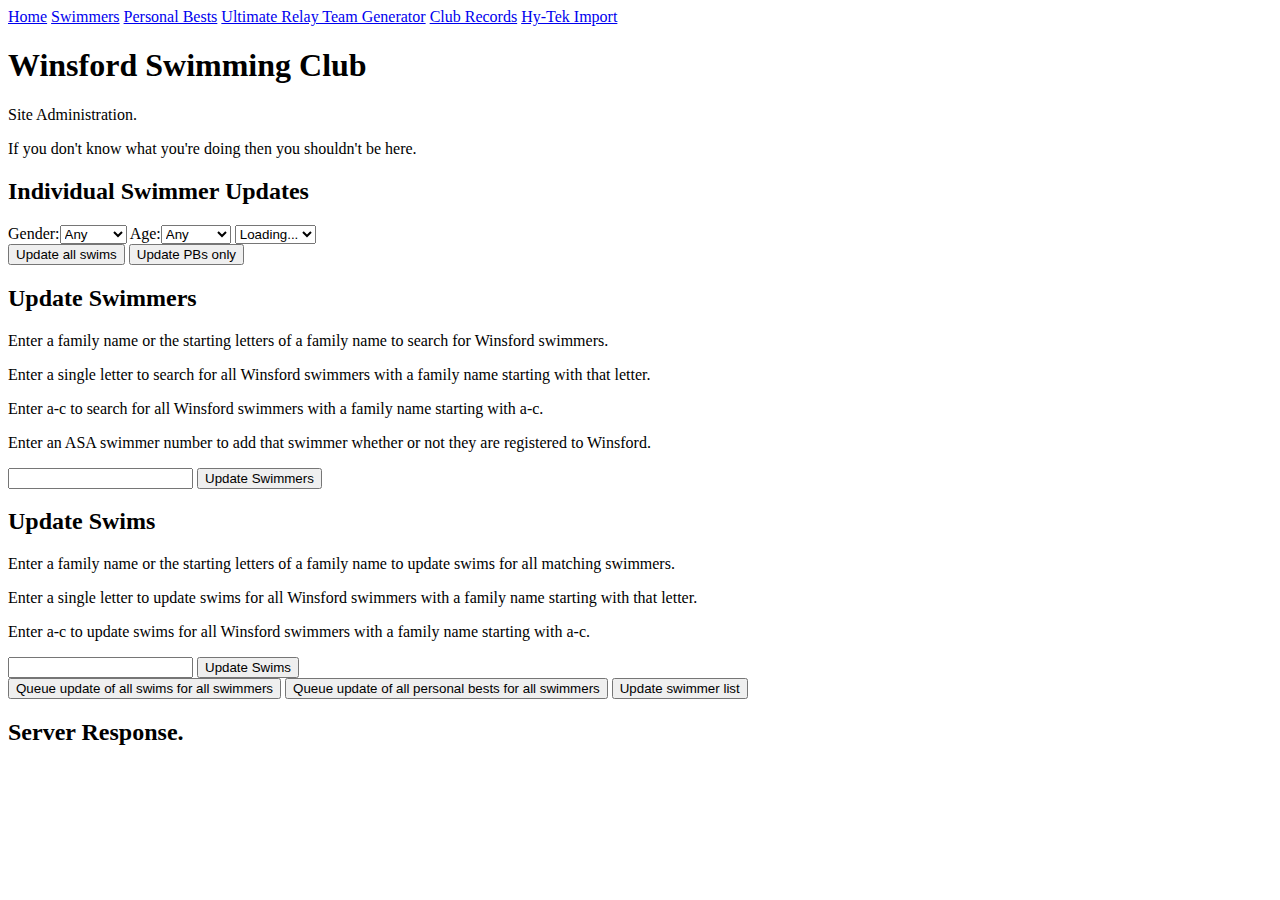
==== static/admin.html @ a5c0dfda "Page titles and icons" ====
<!DOCTYPE html>
<html>

<head>
	<title>Winsford Swimming Club Admin</title>
	<link rel="apple-touch-icon" sizes="57x57" href="/apple-touch-icon-57x57.png">
	<link rel="apple-touch-icon" sizes="114x114" href="/apple-touch-icon-114x114.png">
	<link rel="apple-touch-icon" sizes="72x72" href="/apple-touch-icon-72x72.png">
	<link rel="apple-touch-icon" sizes="144x144" href="/apple-touch-icon-144x144.png">
	<link rel="apple-touch-icon" sizes="60x60" href="/apple-touch-icon-60x60.png">
	<link rel="apple-touch-icon" sizes="120x120" href="/apple-touch-icon-120x120.png">
	<link rel="apple-touch-icon" sizes="76x76" href="/apple-touch-icon-76x76.png">
	<link rel="apple-touch-icon" sizes="152x152" href="/apple-touch-icon-152x152.png">
	<link rel="apple-touch-icon" sizes="180x180" href="/apple-touch-icon-180x180.png">
	<link rel="icon" type="image/png" href="/favicon-192x192.png" sizes="192x192">
	<link rel="icon" type="image/png" href="/favicon-160x160.png" sizes="160x160">
	<link rel="icon" type="image/png" href="/favicon-96x96.png" sizes="96x96">
	<link rel="icon" type="image/png" href="/favicon-16x16.png" sizes="16x16">
	<link rel="icon" type="image/png" href="/favicon-32x32.png" sizes="32x32">
	<meta name="msapplication-TileColor" content="#9f00a7">
	<meta name="msapplication-TileImage" content="/mstile-144x144.png">
	<link type="text/css" rel="stylesheet" href="stylesheets/main.css">
	<script type="text/javascript" src="events.js"></script>
	<script type="text/javascript" src="event.js"></script>
	<script type="text/javascript" src="swimmer.js"></script>
	<script type="text/javascript" src="swimmerlist.js"></script>
	<script type="text/javascript" src="admin.js"></script>
</head>

<!-- Prevent phones and tablets from pretending to be higher resolution than they actually are -->
<meta name="viewport" content="width=device-width, initial-scale=1.0">

<body>
	<nav>
		<a href="index.html">Home</a>
		<a href="swimmer.html">Swimmers</a>
		<a href="personal_bests.html">Personal Bests</a>
		<a href="relay_team_generator.html">Ultimate Relay Team Generator</a>
		<a href="club_records.html">Club Records</a>
		<a href="hytek_import.html">Hy-Tek Import</a>
	</nav>
	<h1>Winsford Swimming Club</h1>
	<article class="FirstOnPage"
		<h2>Site Administration.</h2>
		<!-- <h3>Currently down...</h3> -->
		<p>If you don't know what you're doing then you shouldn't be here.</p>
	</article>
	<article>
		<h2>Individual Swimmer Updates</h2>
		<div id="swimmer_filter">
			<label>Gender:<select id="gender_select" name="gender" onchange="genderChange( this.value )">
				<option value="">Any</option>
				<option value="M">Male</option>
				<option value="F">Female</option>
			</select></label>
			<label>Age:</span><select id="age_select" name="age" onchange="ageChange( this.value )">
				<option value="0">Any</option>
				<option value="9">9</option>
				<option value="10">10</option>
				<option value="11">11</option>
				<option value="12">12</option>
				<option value="13">13</option>
				<option value="14">14</option>
				<option value="15">15</option>
				<option value="16">16</option>
				<option value="Over16">Over 16</option>
			</select></label>
			<select id="swimmer_choice_list" onchange="swimmerSelected(this)">
				<option>Loading...</option>
			</select>
		</div>
		<div id="selected_swimmers"></div>
		<button onclick=updateSwimsForSelected()>Update all swims</button>
		<button onclick=updatePBsForSelected()>Update PBs only</button>
	</article>
	<article>
		<h2>Update Swimmers</h2>
		<p>Enter a family name or the starting letters of a family name to search for Winsford swimmers.</p>
		<p>Enter a single letter to search for all Winsford swimmers with a family name starting with that letter.</p>
		<p>Enter a-c to search for all Winsford swimmers with a family name starting with a-c.</p>
		<p>Enter an ASA swimmer number to add that swimmer whether or not they are registered to Winsford.</p>
		<input id="update_swimmers_input" value=""/>
		<button onclick=updateSwimmers()>Update Swimmers</button>
	</article>
	<article>
		<h2>Update Swims</h2>
		<p>Enter a family name or the starting letters of a family name to update swims for all matching swimmers.</p>
		<p>Enter a single letter to update swims for all Winsford swimmers with a family name starting with that letter.</p>
		<p>Enter a-c to update swims for all Winsford swimmers with a family name starting with a-c.</p>
		<input id="update_swims_input" value=""/>
		<button onclick=updateSwims()>Update Swims</button>
	</article>

	<article>
		<button onclick='doAdminPost( "/admin/queue_update_all_swims", "" )'>Queue update of all swims for all swimmers</button>
		<button onclick='doAdminPost( "/admin/queue_update_all_personal_bests", "" )'>Queue update of all personal bests for all swimmers</button>
		<button onclick='doAdminPost( "/admin/update_swimmer_list", "" )'>Update swimmer list</button>
	</article>
	
	<article>
		<h2>Server Response.</h2>
		<div id="server_response" style="white-space:pre"></div>
	</article>
</body>

</html>
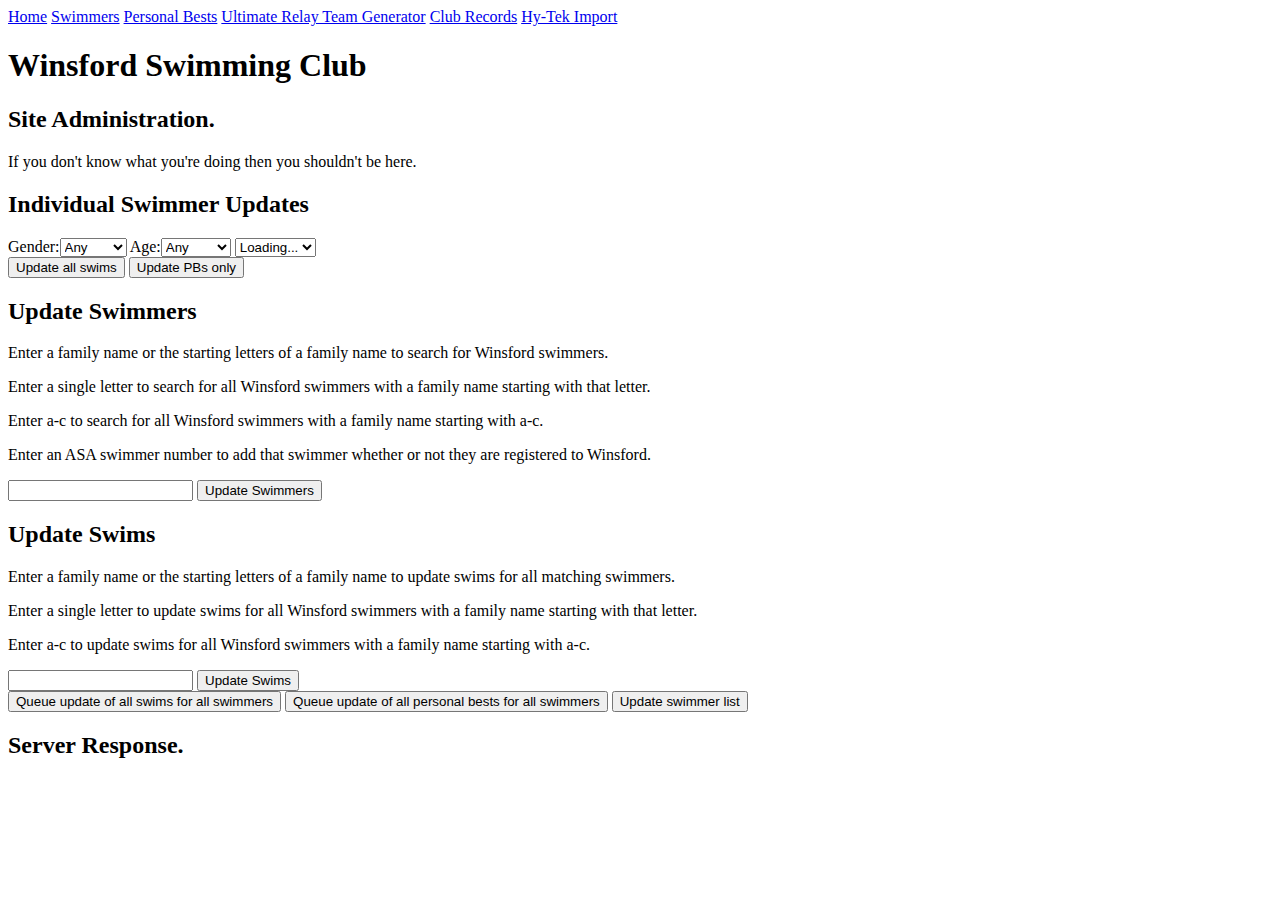
==== commit f41cda87: "First commit-test of authomatic" ====
--- a/static/admin.html
+++ b/static/admin.html
@@ -40,7 +40,7 @@
 		<a href="hytek_import.html">Hy-Tek Import</a>
 	</nav>
 	<h1>Winsford Swimming Club</h1>
-	<article class="FirstOnPage"
+	<article class="FirstOnPage">
 		<h2>Site Administration.</h2>
 		<!-- <h3>Currently down...</h3> -->
 		<p>If you don't know what you're doing then you shouldn't be here.</p>
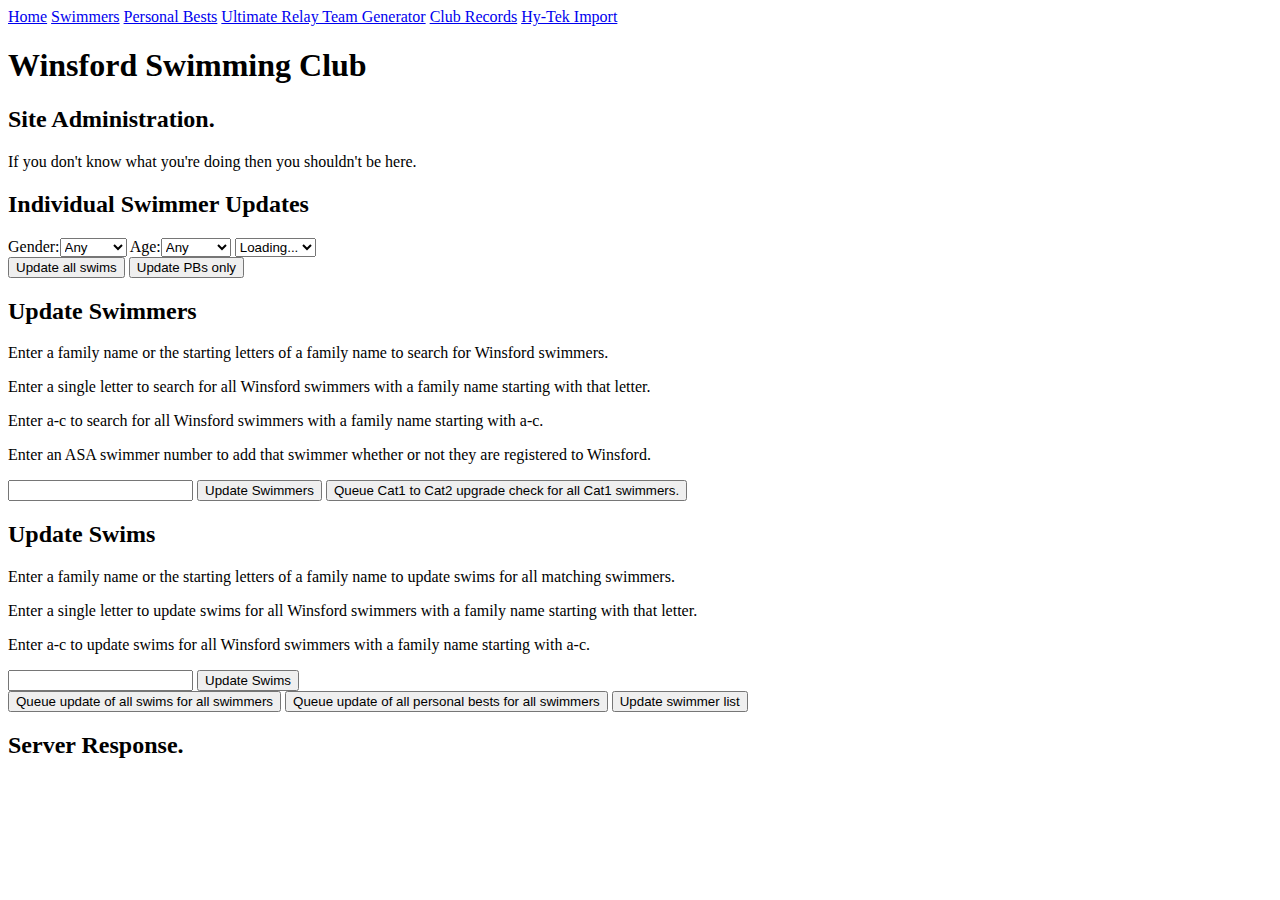
==== commit 17737324: "Cat1 to Cat2 upgrade" ====
--- a/static/admin.html
+++ b/static/admin.html
@@ -81,6 +81,7 @@
 		<p>Enter an ASA swimmer number to add that swimmer whether or not they are registered to Winsford.</p>
 		<input id="update_swimmers_input" value=""/>
 		<button onclick=updateSwimmers()>Update Swimmers</button>
+		<button onclick='doAdminPost( "/admin/queue_check_for_all_swimmer_upgrades", "" )'()>Queue Cat1 to Cat2 upgrade check for all Cat1 swimmers.</button>
 	</article>
 	<article>
 		<h2>Update Swims</h2>
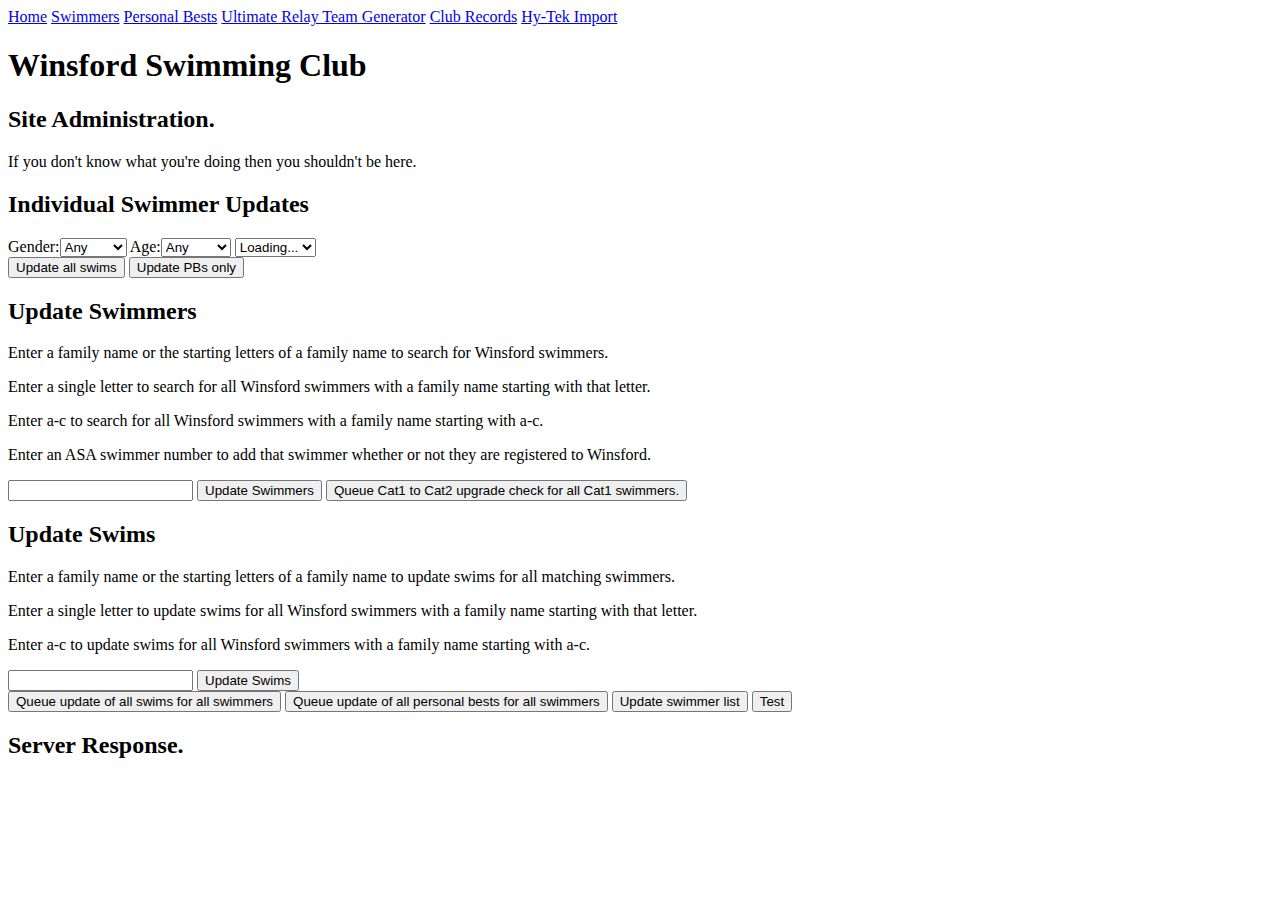
==== commit 89e819ca: "Fix for multiple spaces that can appear in names" ====
--- a/static/admin.html
+++ b/static/admin.html
@@ -96,6 +96,7 @@
 		<button onclick='doAdminPost( "/admin/queue_update_all_swims", "" )'>Queue update of all swims for all swimmers</button>
 		<button onclick='doAdminPost( "/admin/queue_update_all_personal_bests", "" )'>Queue update of all personal bests for all swimmers</button>
 		<button onclick='doAdminPost( "/admin/update_swimmer_list", "" )'>Update swimmer list</button>
+		<button onclick='doAdminPost( "/admin/test", "" )'>Test</button>
 	</article>
 	
 	<article>
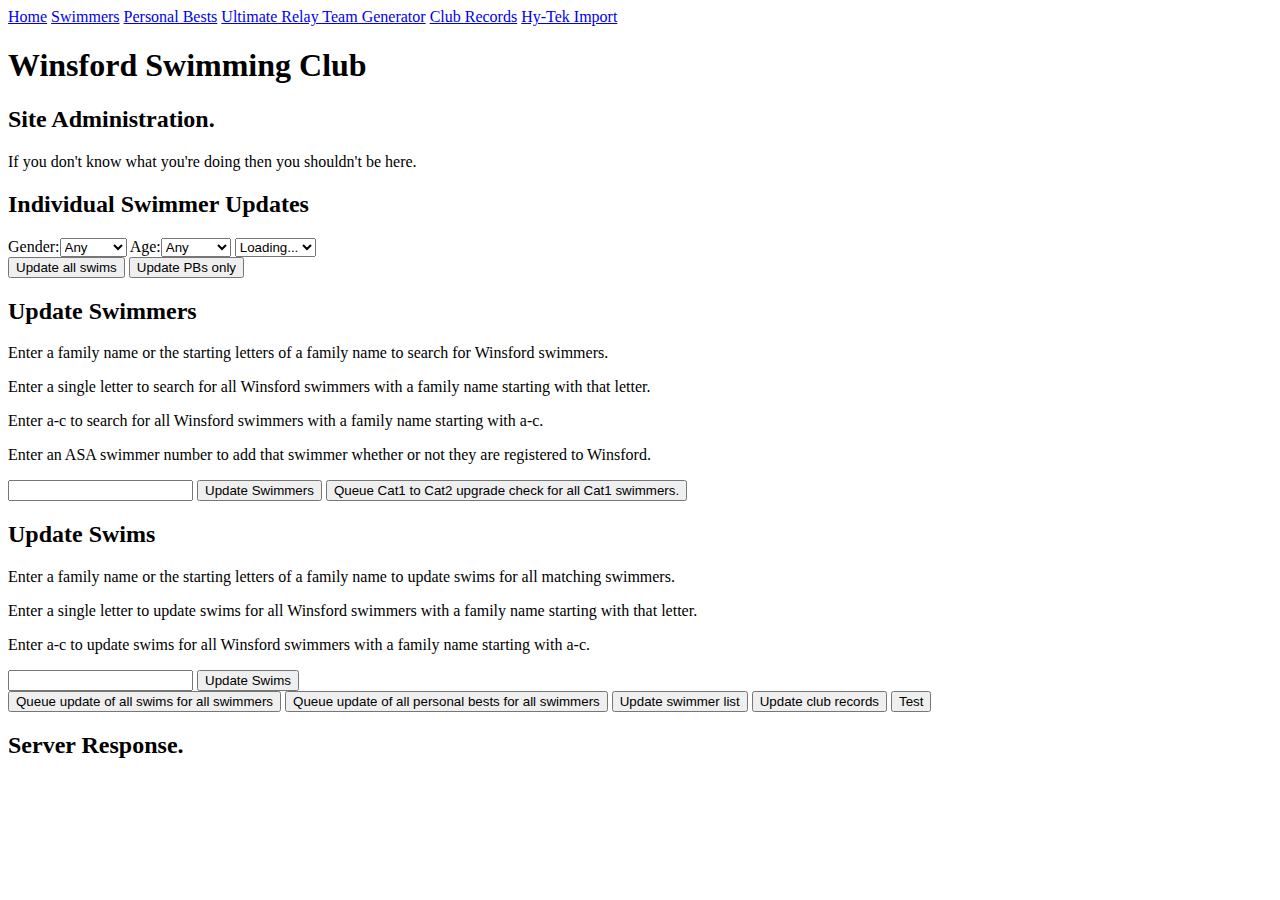
==== commit 3c4f9747: "Club records work-in-progress" ====
--- a/static/admin.html
+++ b/static/admin.html
@@ -96,6 +96,7 @@
 		<button onclick='doAdminPost( "/admin/queue_update_all_swims", "" )'>Queue update of all swims for all swimmers</button>
 		<button onclick='doAdminPost( "/admin/queue_update_all_personal_bests", "" )'>Queue update of all personal bests for all swimmers</button>
 		<button onclick='doAdminPost( "/admin/update_swimmer_list", "" )'>Update swimmer list</button>
+		<button onclick='doAdminPost( "/admin/update_club_records", "" )'>Update club records</button>
 		<button onclick='doAdminPost( "/admin/test", "" )'>Test</button>
 	</article>
 	
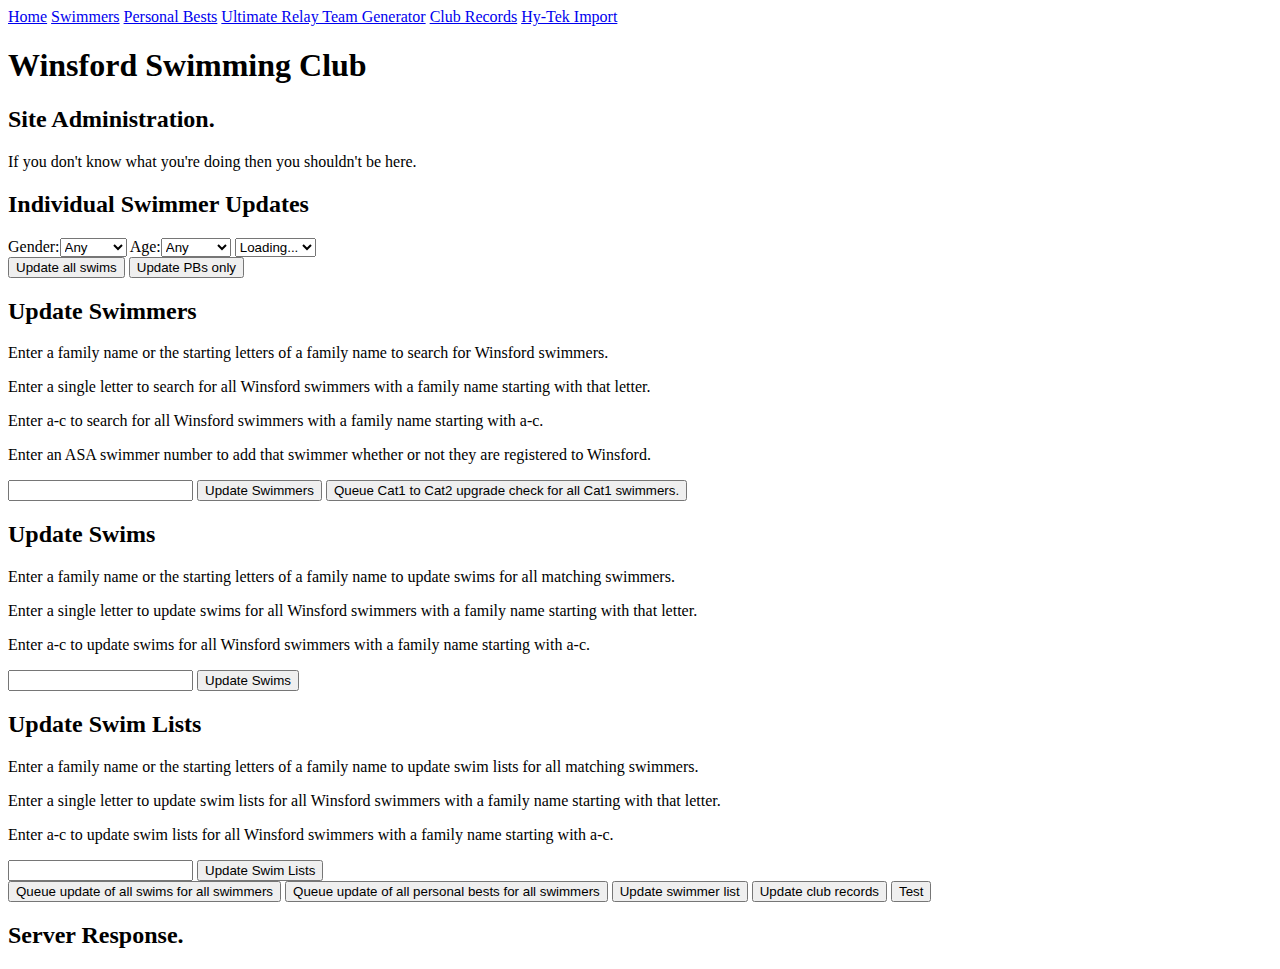
==== commit fd0e926f: "Added swimlist data model" ====
--- a/static/admin.html
+++ b/static/admin.html
@@ -91,6 +91,14 @@
 		<input id="update_swims_input" value=""/>
 		<button onclick=updateSwims()>Update Swims</button>
 	</article>
+	<article>
+		<h2>Update Swim Lists</h2>
+		<p>Enter a family name or the starting letters of a family name to update swim lists for all matching swimmers.</p>
+		<p>Enter a single letter to update swim lists for all Winsford swimmers with a family name starting with that letter.</p>
+		<p>Enter a-c to update swim lists for all Winsford swimmers with a family name starting with a-c.</p>
+		<input id="update_swim_lists_input" value=""/>
+		<button onclick=updateSwimLists()>Update Swim Lists</button>
+	</article>
 
 	<article>
 		<button onclick='doAdminPost( "/admin/queue_update_all_swims", "" )'>Queue update of all swims for all swimmers</button>
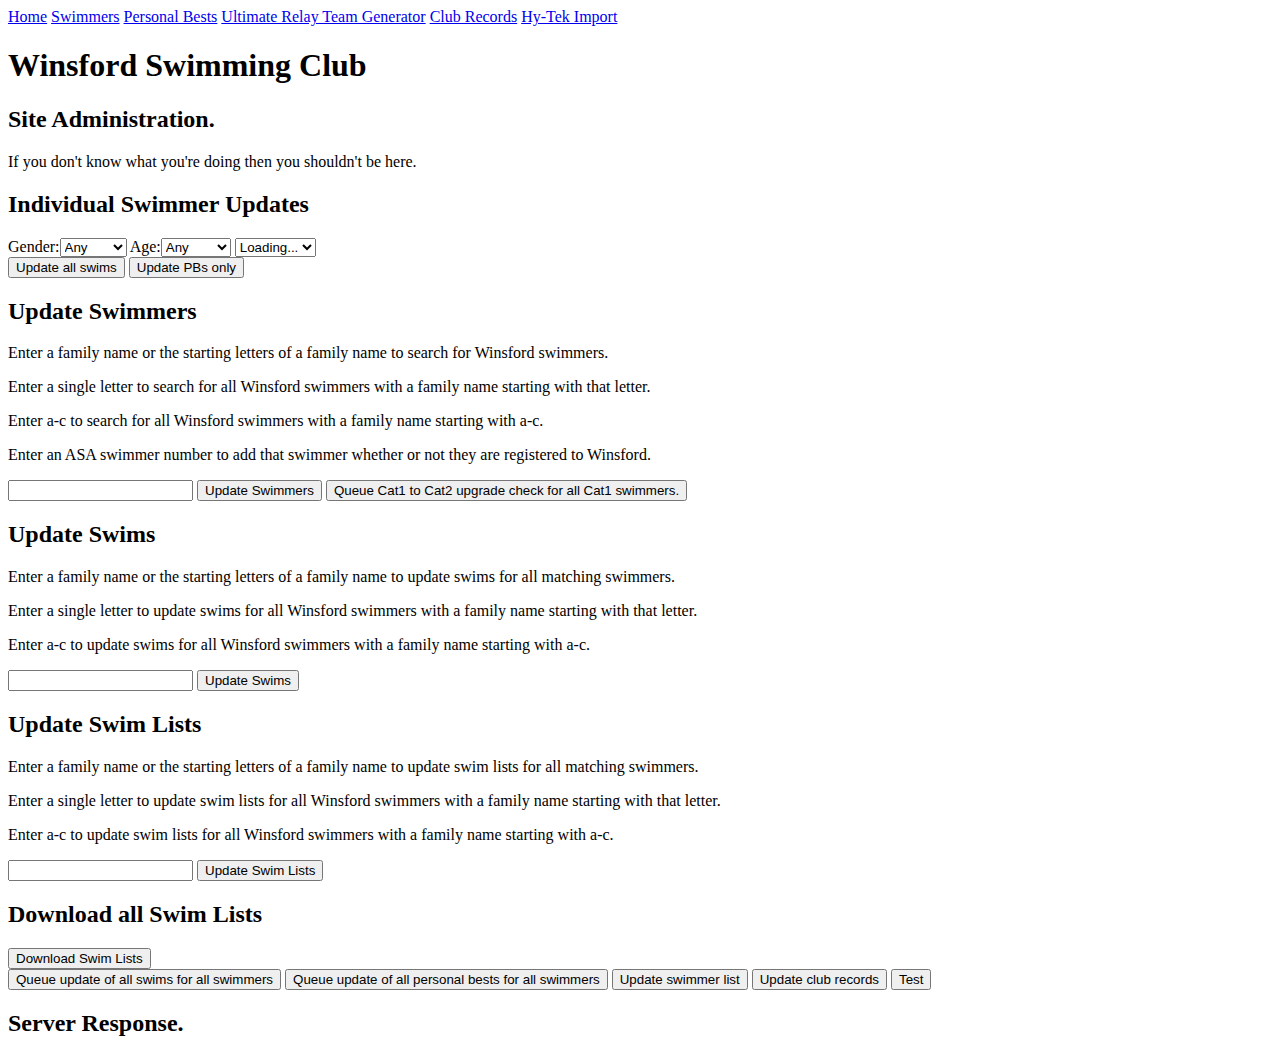
==== commit 84a73e34: "Admin button to download all swimmers' entire swim history" ====
--- a/static/admin.html
+++ b/static/admin.html
@@ -99,6 +99,10 @@
 		<input id="update_swim_lists_input" value=""/>
 		<button onclick=updateSwimLists()>Update Swim Lists</button>
 	</article>
+	<article>
+		<h2>Download all Swim Lists</h2>
+		<button onclick=downloadSwimLists()>Download Swim Lists</button>
+	</article>
 
 	<article>
 		<button onclick='doAdminPost( "/admin/queue_update_all_swims", "" )'>Queue update of all swims for all swimmers</button>
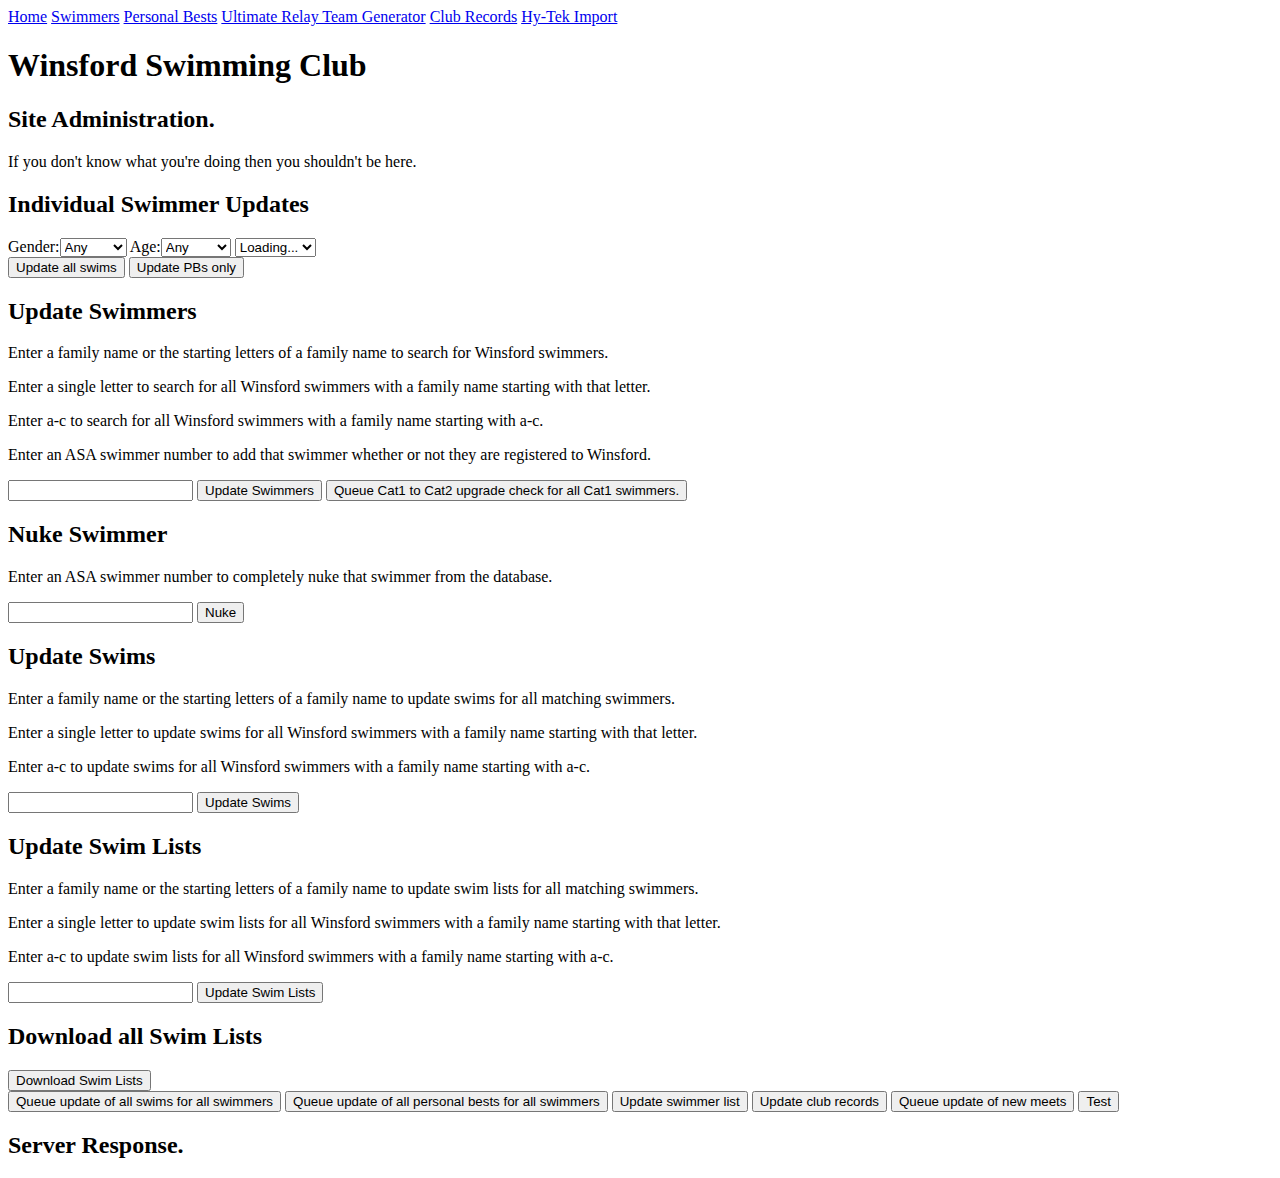
==== commit db4e6b76: "Added nuke swimmer button" ====
--- a/static/admin.html
+++ b/static/admin.html
@@ -84,6 +84,12 @@
 		<button onclick='doAdminPost( "/admin/queue_check_for_all_swimmer_upgrades", "" )'()>Queue Cat1 to Cat2 upgrade check for all Cat1 swimmers.</button>
 	</article>
 	<article>
+		<h2>Nuke Swimmer</h2>
+		<p>Enter an ASA swimmer number to completely nuke that swimmer from the database.</p>
+		<input id="nuke_swimmer_input" value=""/>
+		<button onclick=nukeSwimmer()>Nuke</button>
+	</article>
+	<article>
 		<h2>Update Swims</h2>
 		<p>Enter a family name or the starting letters of a family name to update swims for all matching swimmers.</p>
 		<p>Enter a single letter to update swims for all Winsford swimmers with a family name starting with that letter.</p>
@@ -109,6 +115,7 @@
 		<button onclick='doAdminPost( "/admin/queue_update_all_personal_bests", "" )'>Queue update of all personal bests for all swimmers</button>
 		<button onclick='doAdminPost( "/admin/update_swimmer_list", "" )'>Update swimmer list</button>
 		<button onclick='doAdminPost( "/admin/update_club_records", "" )'>Update club records</button>
+		<button onclick='doAdminPost( "/admin/queue_update_new_meets", "" )'>Queue update of new meets</button>
 		<button onclick='doAdminPost( "/admin/test", "" )'>Test</button>
 	</article>
 	
